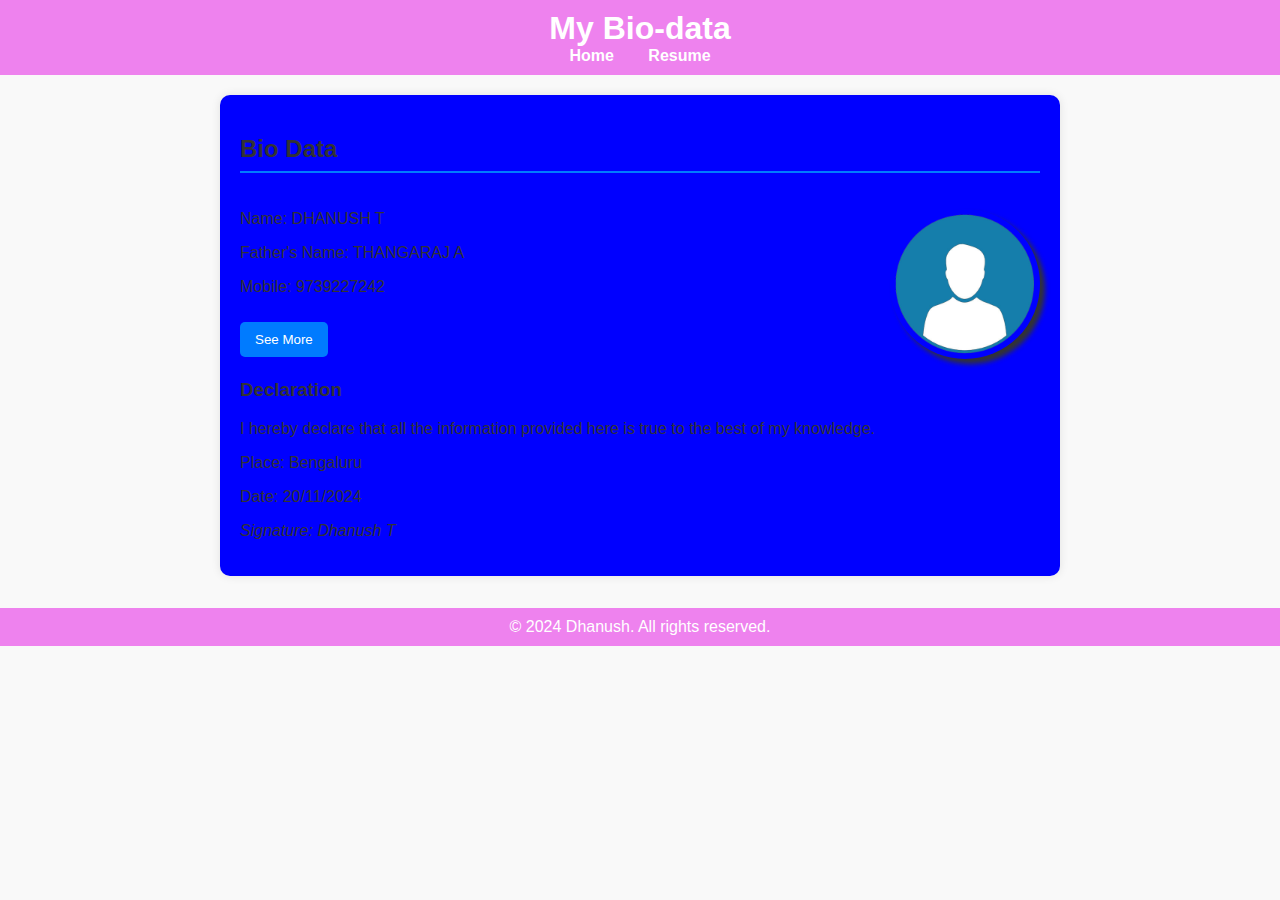
==== bio.html @ bfd9a077 "Update bio.html" ====
<!DOCTYPE html>
<html lang="en">
<head>
    <meta charset="UTF-8">
    <meta name="viewport" content="width=device-width, initial-scale=1.0">
    <title>Bio-data</title>
    <link rel="stylesheet" href="style.css">
    <style>
        /* Basic styles for the page */
        body {
            font-family: Arial, sans-serif;
            margin: 0;
            padding: 0;
            background-color:;
        }

        header, footer {
            background-color: violet;
            color: white;
            text-align: center;
            padding: 10px 0;
        }

        nav a {
            color: white;
            margin: 0 15px;
            text-decoration: none;
        }

        nav a:hover {
            text-decoration: underline;
        }

        .biodata {
            padding: 20px;
            max-width: 800px;
            margin: 20px auto;
            background-color:blue;
            border-radius: 10px;
            box-shadow: 0 0 10px rgba(0, 0, 0, 0.1);
        }

        .bio-content {
            display: flex;
            align-items: center;
        }

        .bio-info {
            flex: 1;
        }

        .profile-picture {
            width: 150px;
            height: 150px;
            border-radius: 50%;
            margin-left: 20px;
            object-fit: cover;
        }

        .extra-content {
            display: none;
            transition: max-height 0.3s ease;
        }

        .see-more {
            display: inline-block;
            margin-top: 10px;
            padding: 10px 15px;
            background-color: #007BFF;
            color: white;
            border: none;
            border-radius: 5px;
            cursor: pointer;
            text-align: center;
        }

        .see-more:hover {
            background-color: #0056b3;
        }

        .declaration {
            margin-top: 20px;
        }

        .signature {
            font-style: italic;
        }
    </style>
</head>
<body>
    <header>
        <h1>My Bio-data</h1>
        <nav>
            <a href="index.html">Home</a>
            <a href="resume.html">Resume</a>
        </nav>
    </header>
    <main class="biodata">
        <h2>Bio Data</h2>
        <div class="bio-content">
            <div class="bio-info">
                <p>Name: DHANUSH T</p>
                <p>Father's Name: THANGARAJ A</p>
                <p>Mobile: 9739227242</p>
                <span id="more" class="extra-content">
                    <p>Email ID: dht22cs@cmrit.ac.in</p>
                    <p>Gender: Male</p>
                    <p>Date of Birth: 21/07/2004</p>
                    <p>Nationality: Indian</p>
                    <p>Languages Known: Tamil, Kannada, English, Hindi</p>
                    <p>Address: 1st main, Marathalli, Bengaluru 560037</p>
                </span>
                <button class="see-more" onclick="toggleMore()">See More</button>
            </div>
            <img src="R.png" alt="Profile Picture" class="profile-picture">
        </div>
        <div class="declaration">
            <h3>Declaration</h3>
            <p>I hereby declare that all the information provided here is true to the best of my knowledge.</p>
            <p>Place: Bengaluru</p>
            <p>Date: 20/11/2024</p>
            <p class="signature">Signature: Dhanush T</p>
        </div>
    </main>
    <footer>
        <p>© 2024 Dhanush. All rights reserved.</p>
    </footer>

    <script>
        function toggleMore() {
            var moreText = document.getElementById("more");
            var seeMoreBtn = document.querySelector(".see-more");
            if (moreText.style.display === "none" || moreText.style.display === "") {
                moreText.style.display = "block";
                seeMoreBtn.innerText = "See Less";
            } else {
                moreText.style.display = "none";
                seeMoreBtn.innerText = "See More";
            }
        }
    </script>
</body>
</html>
---- style.css ----
/* General Styles */
body {
    font-family: 'Roboto', sans-serif;
    margin: 0;
    padding: 0;
    background-color: #f9f9f9;
    color: #333;
}

header {
    background-color: white;
    color: rgb(249, 245, 245);
    padding: 1rem;
    text-align: center;
}

header h1 {
    margin: 0;
    font-size: 2rem;
}

nav a {
    color: rgb(254, 248, 248);
    margin: 0 10px;
    text-decoration: none;
    font-weight: bold;
}

nav a:hover {
    text-decoration: underline;
}

main {
    max-width: 800px;
    margin: 2rem auto;
    padding: 1rem;
    background-color: white;
    border-radius: 10px;
    box-shadow: 0 4px 8px rgba(0, 0, 0, 0.1);
}

.profile-picture {
    width: 150px;
    height: 150px;
    border-radius: 50%;
    margin-top: 1rem;
    box-shadow: 5px 5px 5px;
    
}

.biodata .bio-content {
    display: flex;
    justify-content: space-between;
    align-items: center;
    margin-top: 1rem;
}

footer {
    text-align: center;
    padding: 1rem;
    background-color: aqua;
    color: white;
    margin-top: 2rem;
}

footer p {
    margin: 0;
}

h2 {
    border-bottom: 2px solid #007bff;
    padding-bottom: 0.5rem;
}

ul {
    list-style-type: none;
    padding: 0;
}

ul li {
    padding: 0.5rem 0;
}
body.dark-mode {
    background-color: #121212;
    color: #f4f4f4;
}

body.dark-mode nav a {
    color: #f4f4f4;
}

body.dark-mode footer {
    color: #f4f4f4;
}
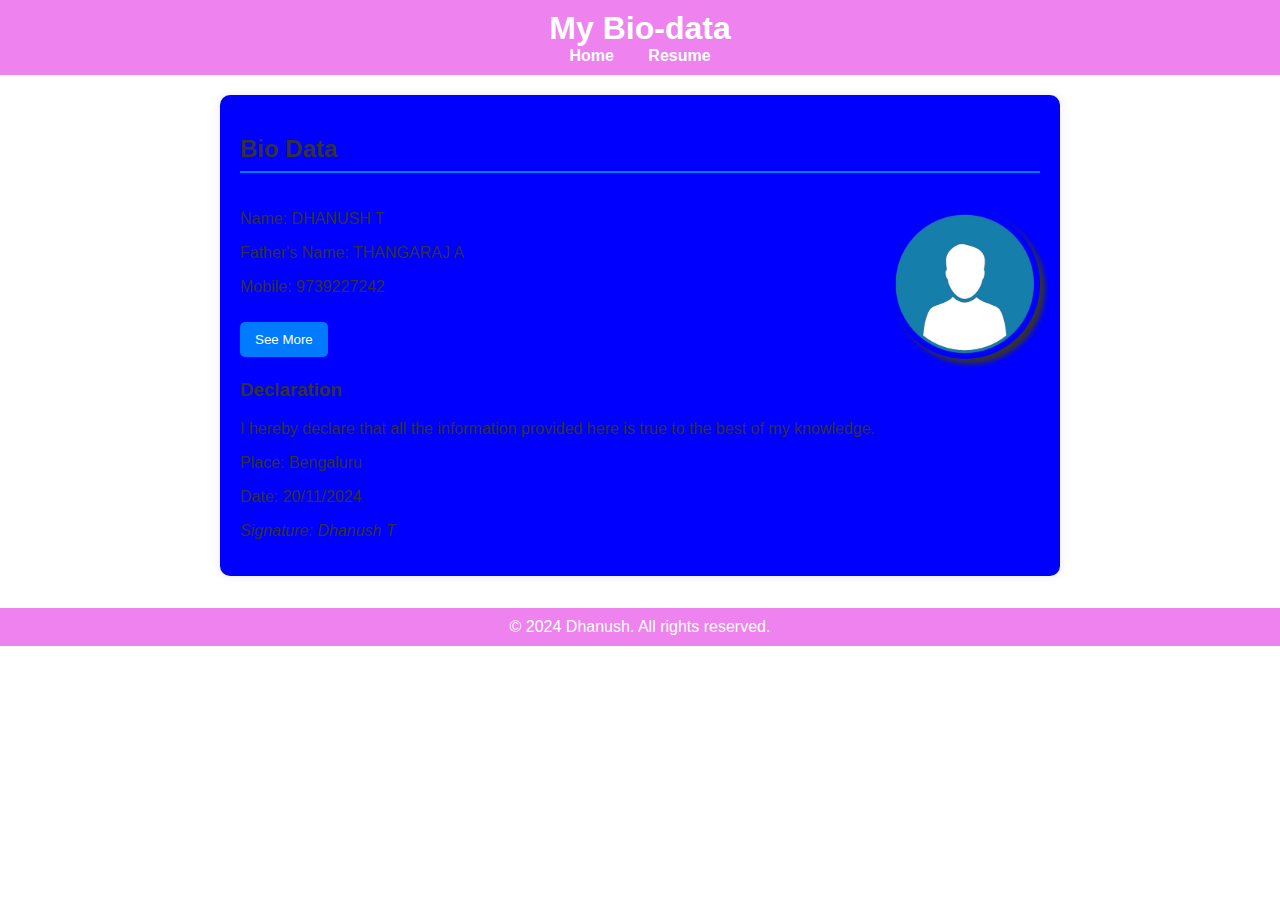
==== commit 78b2de58: "Update bio.html" ====
--- a/bio.html
+++ b/bio.html
@@ -11,7 +11,7 @@
             font-family: Arial, sans-serif;
             margin: 0;
             padding: 0;
-            background-color:;
+            background-color:white;
         }
 
         header, footer {
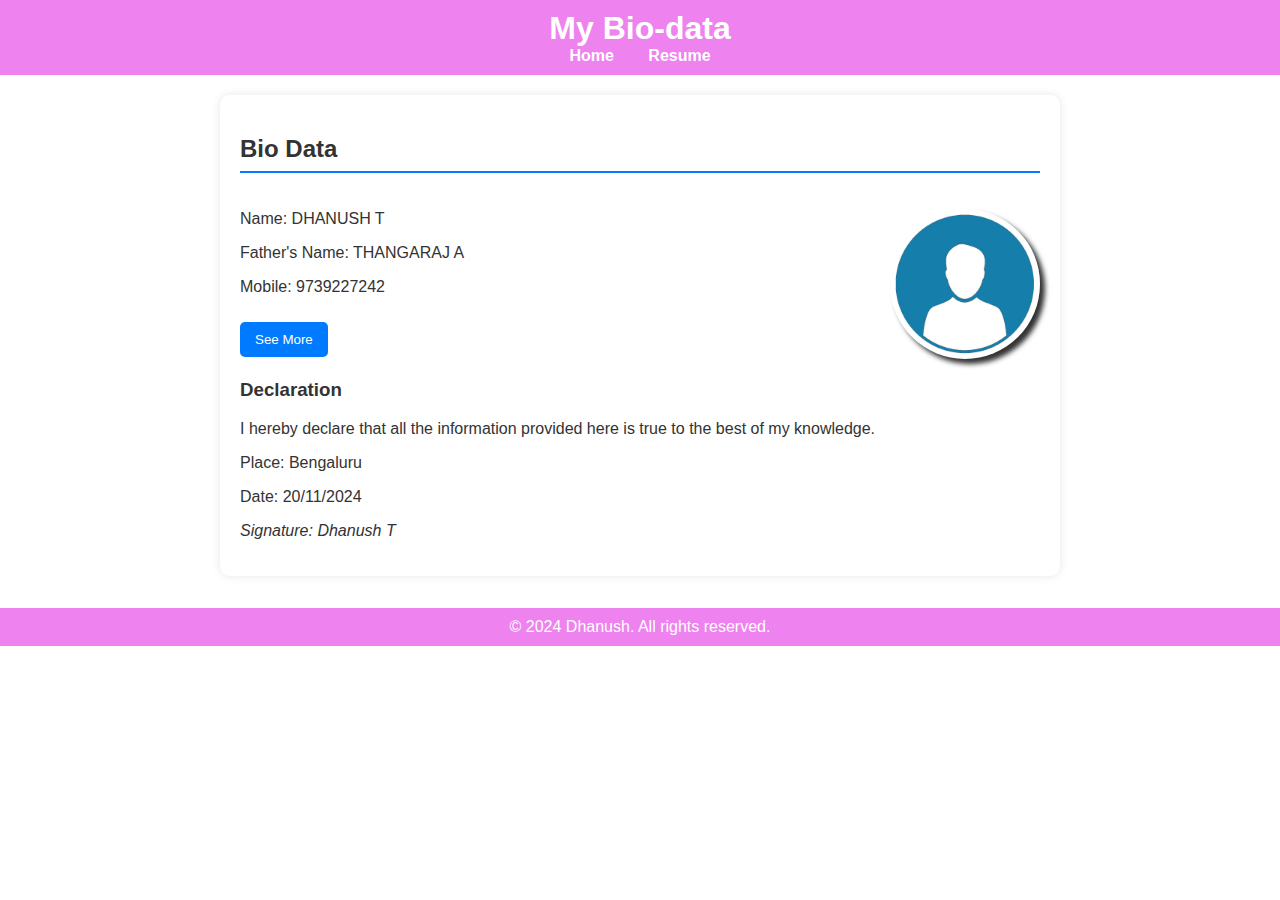
==== commit 6fbe3c25: "Update bio.html" ====
--- a/bio.html
+++ b/bio.html
@@ -35,7 +35,7 @@
             padding: 20px;
             max-width: 800px;
             margin: 20px auto;
-            background-color:blue;
+            background-color:white;
             border-radius: 10px;
             box-shadow: 0 0 10px rgba(0, 0, 0, 0.1);
         }
--- a/style.css
+++ b/style.css
@@ -8,7 +8,7 @@
 }
 
 header {
-    background-color: white;
+    background-color: aqua;
     color: rgb(249, 245, 245);
     padding: 1rem;
     text-align: center;
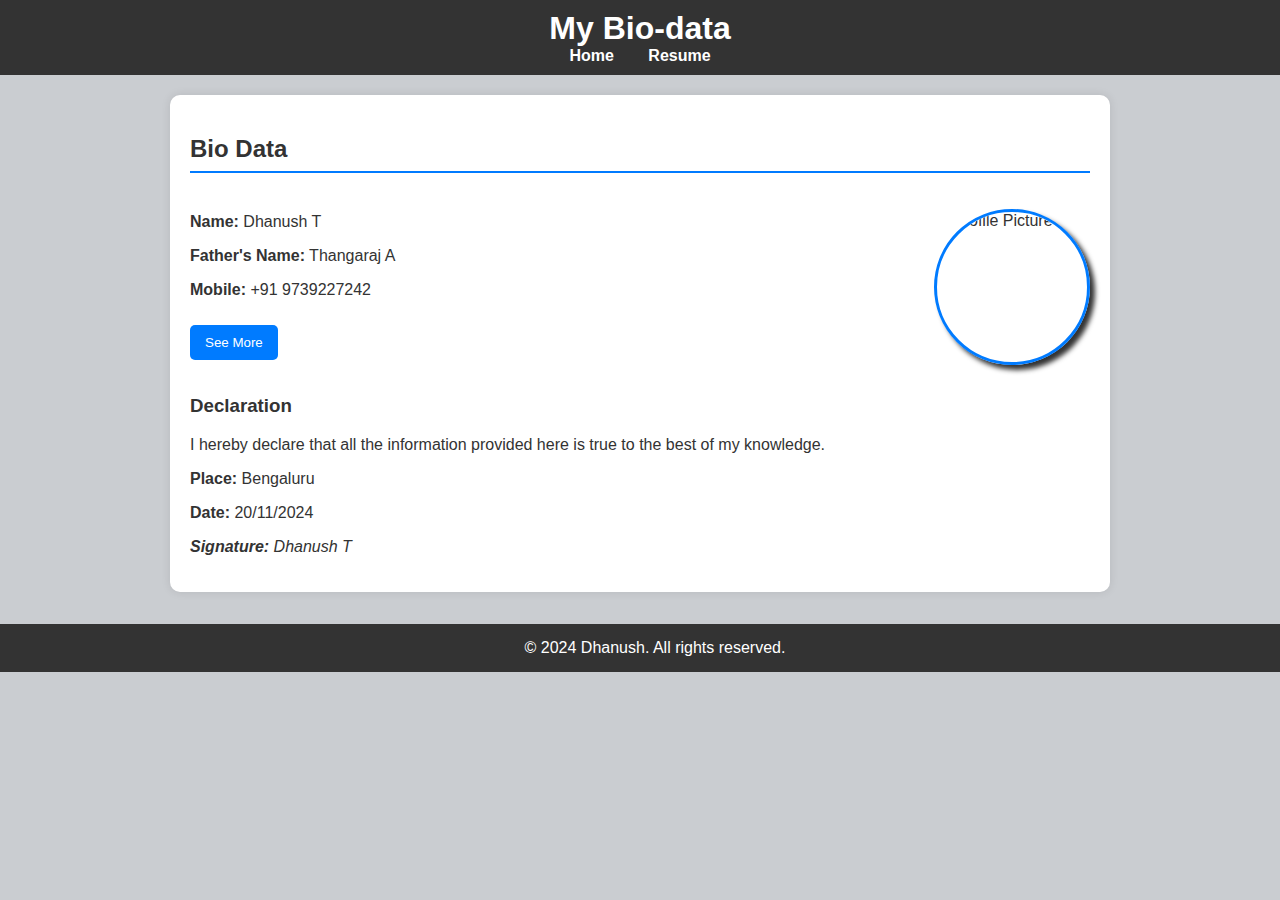
==== commit d9324c00: "Update bio.html" ====
--- a/bio.html
+++ b/bio.html
@@ -11,11 +11,11 @@
             font-family: Arial, sans-serif;
             margin: 0;
             padding: 0;
-            background-color:white;
+            background-color: #cacdd1;
         }
 
         header, footer {
-            background-color: violet;
+            background-color: #333;
             color: white;
             text-align: center;
             padding: 10px 0;
@@ -33,16 +33,18 @@
 
         .biodata {
             padding: 20px;
-            max-width: 800px;
+            max-width: 900px;
             margin: 20px auto;
-            background-color:white;
+            background-color: white;
             border-radius: 10px;
             box-shadow: 0 0 10px rgba(0, 0, 0, 0.1);
         }
 
         .bio-content {
             display: flex;
+            flex-direction: row;
             align-items: center;
+            justify-content: space-between;
         }
 
         .bio-info {
@@ -53,8 +55,8 @@
             width: 150px;
             height: 150px;
             border-radius: 50%;
-            margin-left: 20px;
             object-fit: cover;
+            border: 3px solid #007BFF;
         }
 
         .extra-content {
@@ -79,11 +81,20 @@
         }
 
         .declaration {
-            margin-top: 20px;
+            margin-top: 30px;
         }
 
         .signature {
             font-style: italic;
+        }
+
+        footer {
+            background-color: #333;
+            color: white;
+            text-align: center;
+            padding: 15px;
+            width: 100%;
+            bottom: 0;
         }
     </style>
 </head>
@@ -99,27 +110,27 @@
         <h2>Bio Data</h2>
         <div class="bio-content">
             <div class="bio-info">
-                <p>Name: DHANUSH T</p>
-                <p>Father's Name: THANGARAJ A</p>
-                <p>Mobile: 9739227242</p>
+                <p><strong>Name:</strong> Dhanush T</p>
+                <p><strong>Father's Name:</strong> Thangaraj A</p>
+                <p><strong>Mobile:</strong> +91 9739227242</p>
                 <span id="more" class="extra-content">
-                    <p>Email ID: dht22cs@cmrit.ac.in</p>
-                    <p>Gender: Male</p>
-                    <p>Date of Birth: 21/07/2004</p>
-                    <p>Nationality: Indian</p>
-                    <p>Languages Known: Tamil, Kannada, English, Hindi</p>
-                    <p>Address: 1st main, Marathalli, Bengaluru 560037</p>
+                    <p><strong>Email ID:</strong> dht22cs@cmrit.ac.in</p>
+                    <p><strong>Gender:</strong> Male</p>
+                    <p><strong>Date of Birth:</strong> 21/07/2004</p>
+                    <p><strong>Nationality:</strong> Indian</p>
+                    <p><strong>Languages Known:</strong> Tamil, Kannada, English, Hindi</p>
+                    <p><strong>Address:</strong> 8th cross Marathahalli, Bengaluru 560037</p>
                 </span>
                 <button class="see-more" onclick="toggleMore()">See More</button>
             </div>
-            <img src="R.png" alt="Profile Picture" class="profile-picture">
+            <img src="Screenshot 2024-12-08 125252.png" alt="Profile Picture" class="profile-picture">
         </div>
         <div class="declaration">
             <h3>Declaration</h3>
             <p>I hereby declare that all the information provided here is true to the best of my knowledge.</p>
-            <p>Place: Bengaluru</p>
-            <p>Date: 20/11/2024</p>
-            <p class="signature">Signature: Dhanush T</p>
+            <p><strong>Place:</strong> Bengaluru</p>
+            <p><strong>Date:</strong> 20/11/2024</p>
+            <p class="signature"><strong>Signature:</strong> Dhanush T </p>
         </div>
     </main>
     <footer>
--- a/style.css
+++ b/style.css
@@ -8,7 +8,7 @@
 }
 
 header {
-    background-color: aqua;
+    background-color: #020c16;
     color: rgb(249, 245, 245);
     padding: 1rem;
     text-align: center;
@@ -58,7 +58,7 @@
 footer {
     text-align: center;
     padding: 1rem;
-    background-color: aqua;
+    background-color: #333;
     color: white;
     margin-top: 2rem;
 }
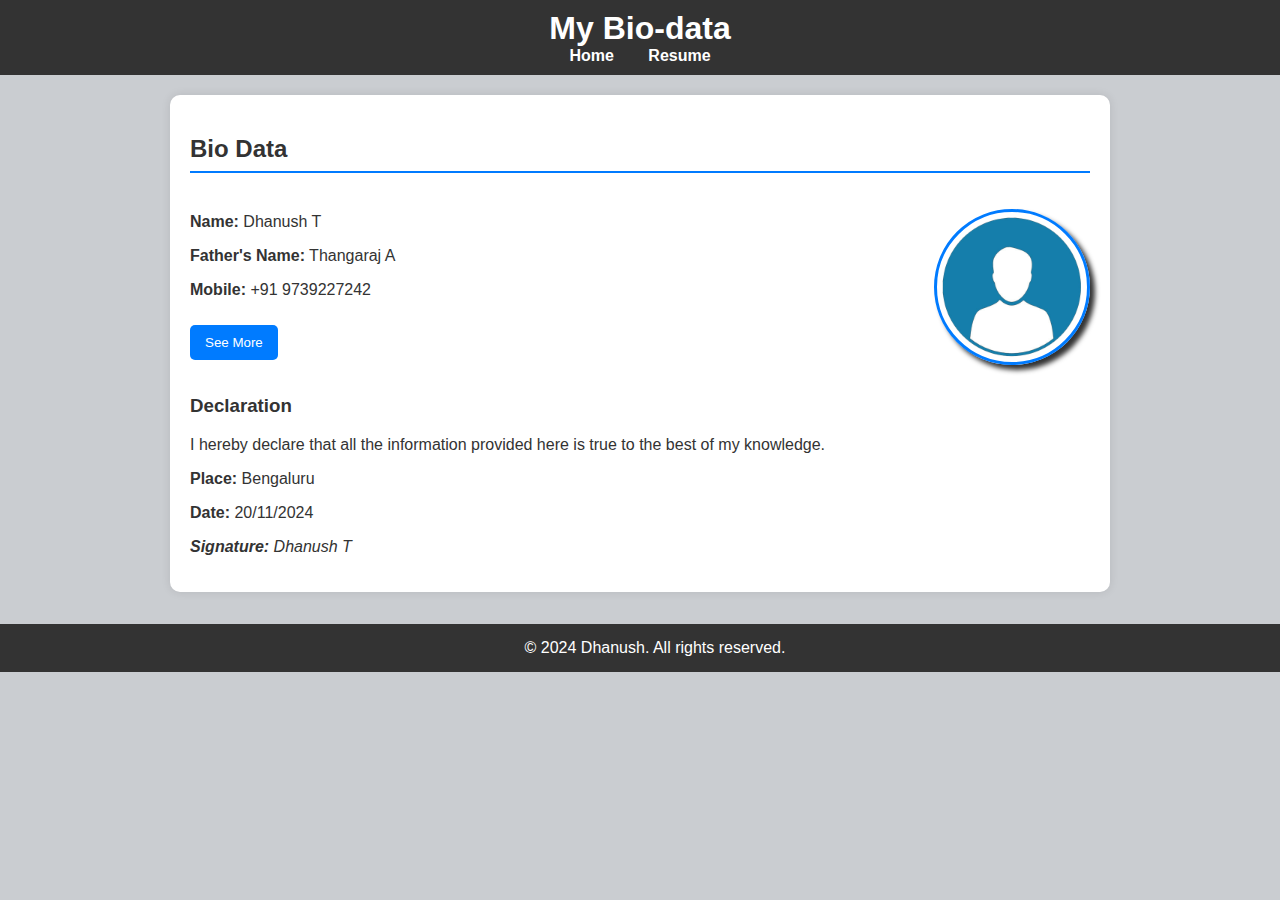
==== commit 46c856e2: "Update bio.html" ====
--- a/bio.html
+++ b/bio.html
@@ -123,7 +123,7 @@
                 </span>
                 <button class="see-more" onclick="toggleMore()">See More</button>
             </div>
-            <img src="Screenshot 2024-12-08 125252.png" alt="Profile Picture" class="profile-picture">
+            <img src="R.png" alt="Profile Picture" class="profile-picture">
         </div>
         <div class="declaration">
             <h3>Declaration</h3>
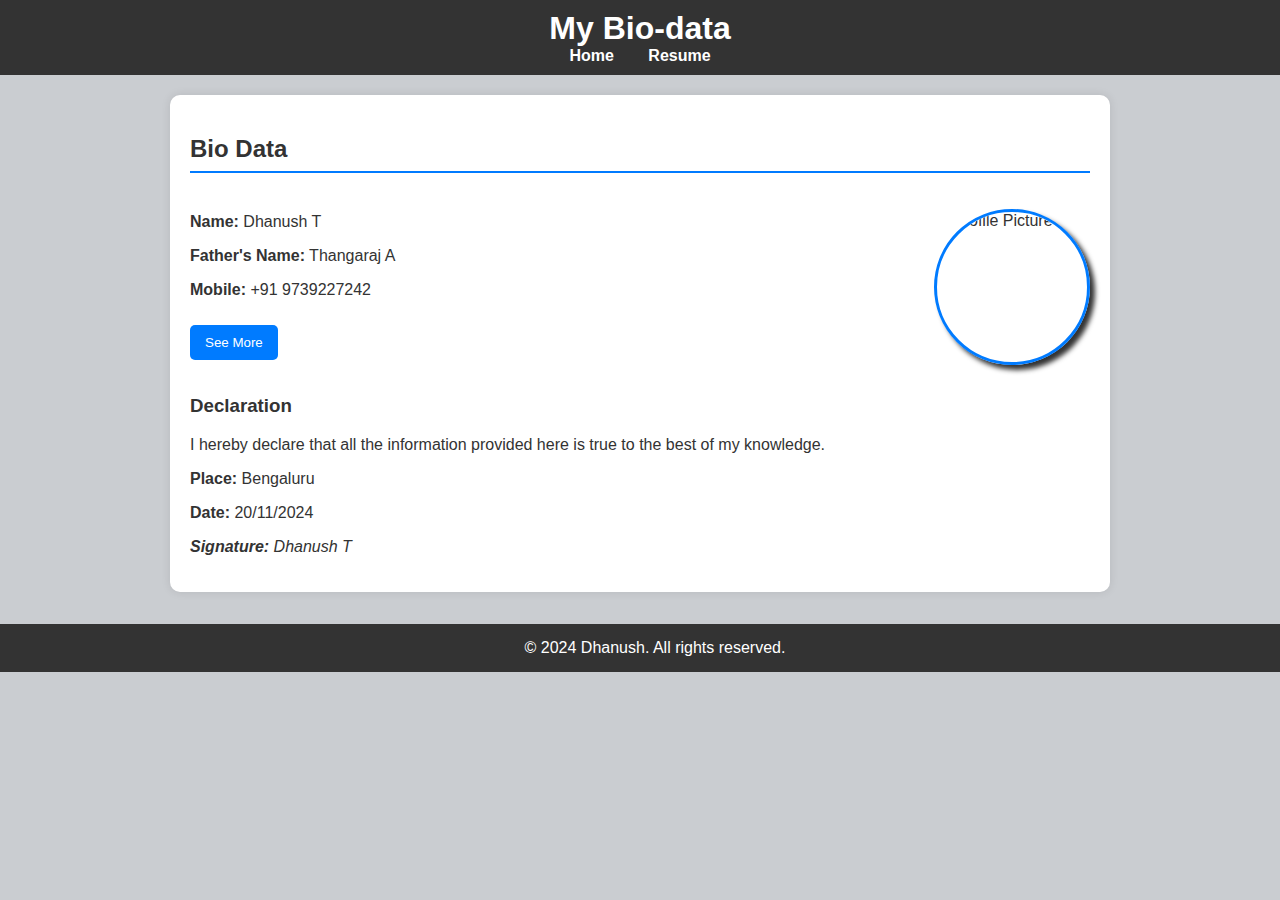
==== commit 97d4b786: "Update bio.html" ====
--- a/bio.html
+++ b/bio.html
@@ -123,7 +123,7 @@
                 </span>
                 <button class="see-more" onclick="toggleMore()">See More</button>
             </div>
-            <img src="R.png" alt="Profile Picture" class="profile-picture">
+            <img src=""C:\Users\dhanu\Downloads\R.png"" alt="Profile Picture" class="profile-picture">
         </div>
         <div class="declaration">
             <h3>Declaration</h3>
